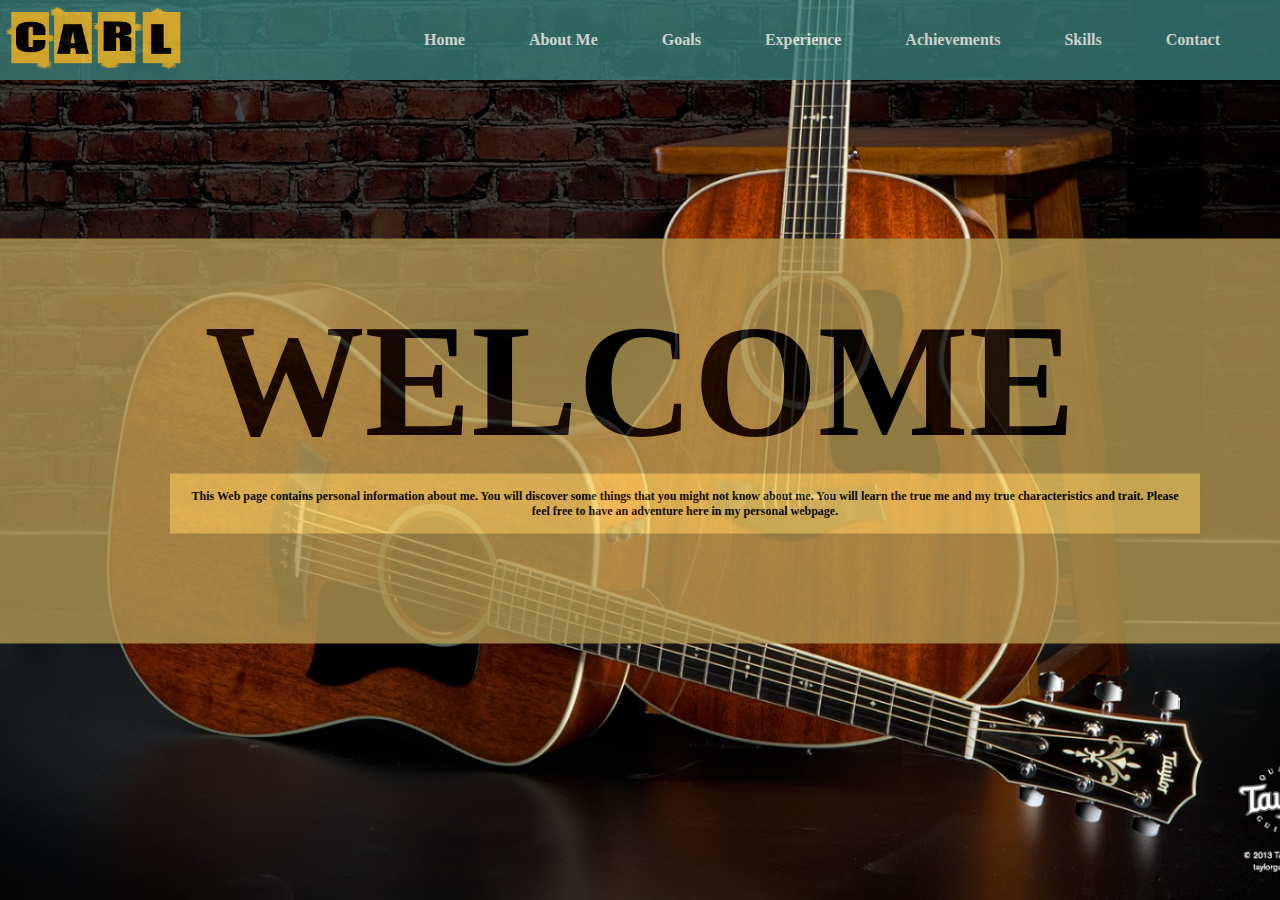
==== index.html @ a0879bba "I EDITED each page with their appropriate title" ====
<!DOCTYPE html>
<html>
<head>
	<meta charset="utf-8">
	<title>Home Page</title>
	<link rel="stylesheet" href="home.css" type="text/css"/>
</head>
<body>
	<div id="main">
			<nav>
			<img src="logo.png" width="200" height="80">
				<ul>
				<li><a href="index.html">Home</a></li>
				<li><a href="about.html">About Me</a></li>
				<li><a href="goals.html">Goals</a></li>
				<li><a href="experience.html">Experience</a></li>
				<li><a href="achievements.html">Achievements</a></li>
				<li><a href="skills.html">Skills</a></li>
				<li><a href="contact.html">Contact</a></li>
				</ul>
			</nav>
		</div>

		<div id="welcome">
			<h1>WELCOME</h1>
			<p>
				This Web page contains personal information about me. You will discover some things that you might not know about me. You will learn the true me and my true characteristics and trait. Please feel free to have an adventure here in my personal webpage.	
			</p>
			<div id="padding">
			</div>
		</div>

</body>
</html>
---- home.css ----
body{
	margin-top: 3%;
	margin: 0px;
	padding: 0px;
	background: url('home.jpg') no-repeat center center fixed;
	background-size: cover;
}

#welcome{
	text-align: center;
	font-weight: bold;
	font-family: Century Gothic;
	font-size: 80px;
	background-color: #B39953;
	color: black;
	transform: translateY(-30%);
	padding: 50px;
	opacity: 0.8;
}

#welcome p{
	margin-left: 120px; 
	text-align: center;
	text-indent: 0px;
	font-size: 12px;
	background-color: #F5CE65;
	padding: 15px;
	width: 1000px;
}

#padding{
	padding: 30px;
}

*{
	margin: 0;
	padding: 0;
	font-family: Century Gothic;	
}

a{
	font-weight: bold;
}

#main{
	width: 100%;
	height: 40vh;
}

nav{
	position: fixed;
	width: 100%;
	height: 80px;
	background-color: #377D7A;
	opacity: 0.8;
	line-height: 80px;
}

nav ul{
	float: right;
	margin-right: 30px;
}

nav ul li{
	list-style-type: none;
	display: inline-block;
}

nav ul li:hover{
	background-color: #BAD525;
	transition: 0.8s all;
}

nav ul li a{
	text-decoration: none;
	color: #fff;
	padding: 30px;
}
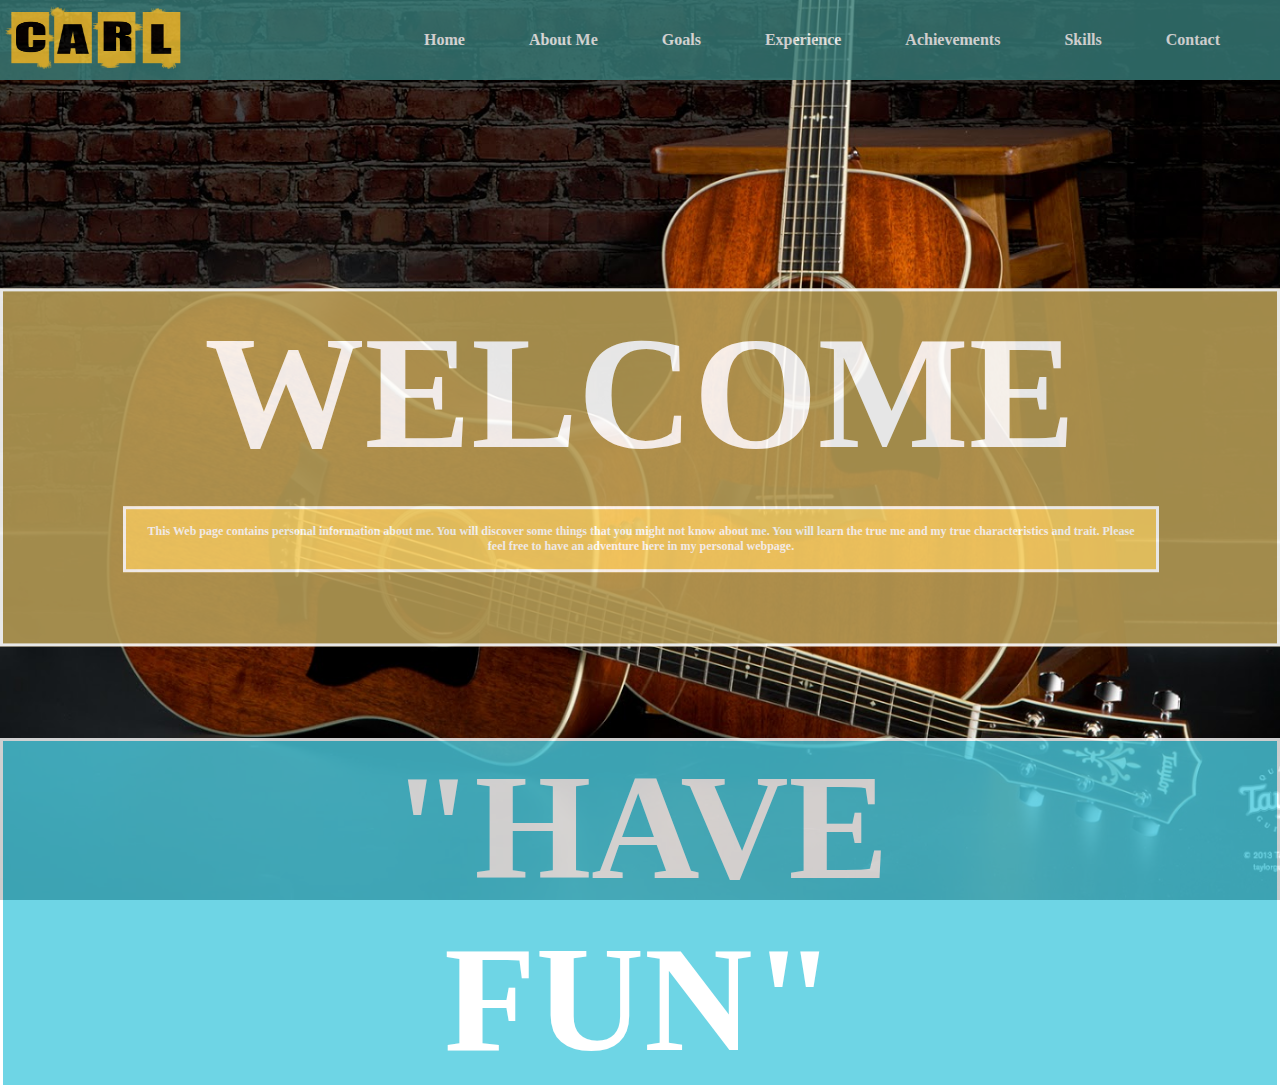
==== commit 8bdc8fa3: "I edited and put some extra details in the paragraph of the home page" ====
--- a/index.html
+++ b/index.html
@@ -25,10 +25,11 @@
 			<h1>WELCOME</h1>
 			<p>
 				This Web page contains personal information about me. You will discover some things that you might not know about me. You will learn the true me and my true characteristics and trait. Please feel free to have an adventure here in my personal webpage.	
-			</p>
-			<div id="padding">
-			</div>
+			</p><br>
 		</div>
-
+		
+		<div id="header2">
+			<p>"HAVE<br>FUN"</p>
+		</div>
 </body>
 </html>--- a/home.css
+++ b/home.css
@@ -6,31 +6,7 @@
 	background-size: cover;
 }
 
-#welcome{
-	text-align: center;
-	font-weight: bold;
-	font-family: Century Gothic;
-	font-size: 80px;
-	background-color: #B39953;
-	color: black;
-	transform: translateY(-30%);
-	padding: 50px;
-	opacity: 0.8;
-}
 
-#welcome p{
-	margin-left: 120px; 
-	text-align: center;
-	text-indent: 0px;
-	font-size: 12px;
-	background-color: #F5CE65;
-	padding: 15px;
-	width: 1000px;
-}
-
-#padding{
-	padding: 30px;
-}
 
 *{
 	margin: 0;
@@ -48,7 +24,6 @@
 }
 
 nav{
-	position: fixed;
 	width: 100%;
 	height: 80px;
 	background-color: #377D7A;
@@ -75,4 +50,44 @@
 	text-decoration: none;
 	color: #fff;
 	padding: 30px;
+}
+
+#welcome{
+	border-style: solid;
+	text-align: center;
+	font-weight: bold;
+	font-family: Century Gothic;
+	font-size: 80px;
+	background-color: #B39953;
+	color: white;
+	transform: translateY(-20%);
+	padding-top: 10px;
+	opacity: 0.9;	
+}
+
+#welcome p{
+	text-align: justify;
+	text-justify: inter-word;
+	border-style: solid; 
+	margin-left: 120px; 
+	text-align: center;
+	text-indent: 0px;
+	font-size: 12px;
+	background-color: #F5CE65;
+	padding: 15px;
+	width: 1000px;
+	font-weight: bolder;
+	transform: translateY(30%);
+}
+
+#header2 p{
+	border-style: solid;
+	margin-top: 20px;
+	text-align: center;
+	font-weight: bold;
+	font-family: Century Gothic;
+	font-size: 150px;
+	background-color: #4BCBDF;
+	color: white;
+	opacity: 0.8;
 }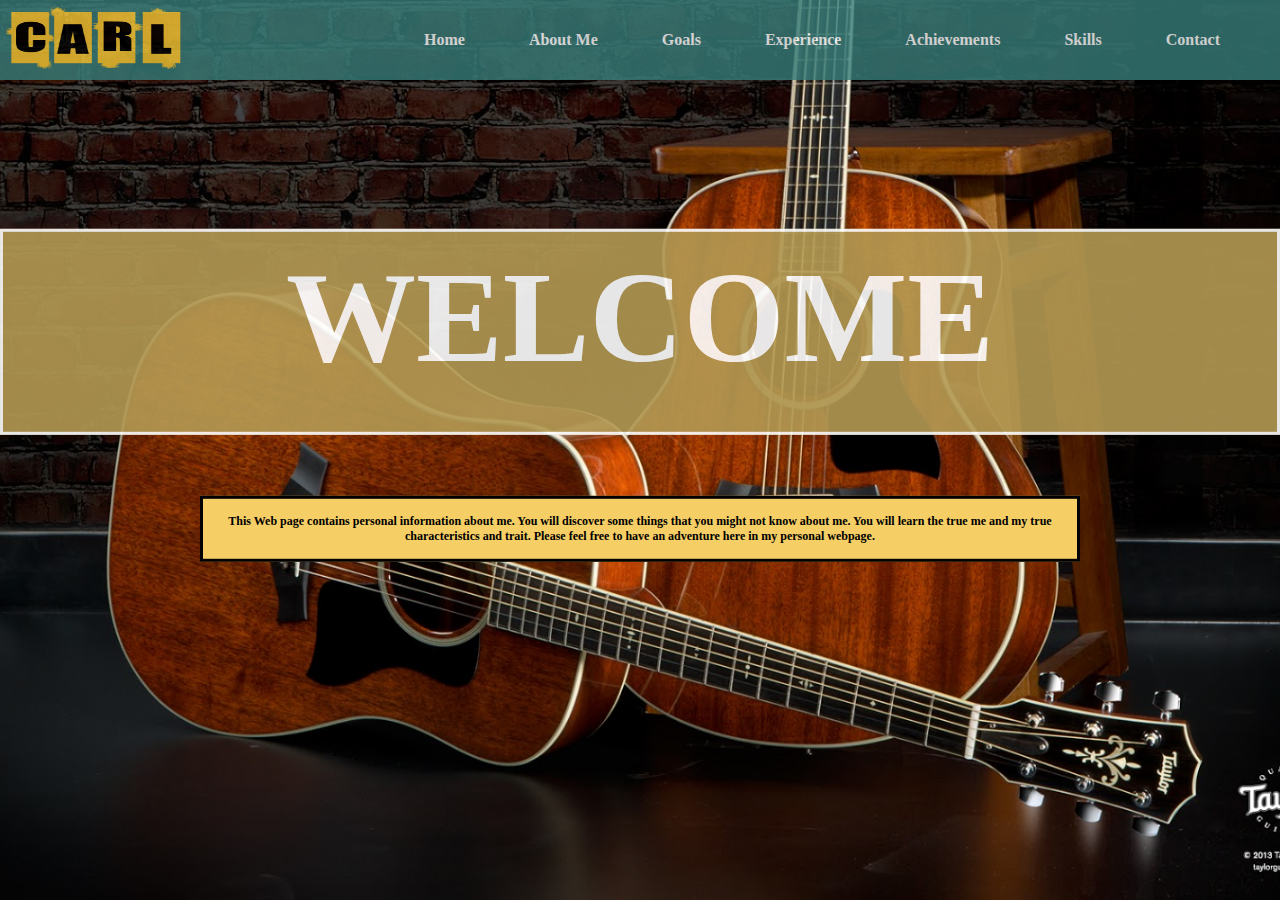
==== commit 47a4b627: "I modified some position in the home page" ====
--- a/index.html
+++ b/index.html
@@ -3,10 +3,11 @@
 <head>
 	<meta charset="utf-8">
 	<title>Home Page</title>
+	<meta name="viewport" content="width=device-width" content="initial-scale=1.0">
 	<link rel="stylesheet" href="home.css" type="text/css"/>
 </head>
 <body>
-	<div id="main">
+	<div class="main">
 			<nav>
 			<img src="logo.png" width="200" height="80">
 				<ul>
@@ -21,15 +22,14 @@
 			</nav>
 		</div>
 
-		<div id="welcome">
-			<h1>WELCOME</h1>
+		<div class="welcome">
+			<h1>WELCOME</h1>		
+		</div>
+
+		<div class="p1">
 			<p>
-				This Web page contains personal information about me. You will discover some things that you might not know about me. You will learn the true me and my true characteristics and trait. Please feel free to have an adventure here in my personal webpage.	
-			</p><br>
-		</div>
-		
-		<div id="header2">
-			<p>"HAVE<br>FUN"</p>
+				This Web page contains personal information about me. You will discover some things that you might not know about me. You will learn the true me and my 	true characteristics and trait. Please feel free to have an adventure here in my personal webpage.	
+			</p>
 		</div>
 </body>
 </html>--- a/home.css
+++ b/home.css
@@ -5,7 +5,6 @@
 	background: url('home.jpg') no-repeat center center fixed;
 	background-size: cover;
 }
-
 
 
 *{
@@ -18,9 +17,9 @@
 	font-weight: bold;
 }
 
-#main{
+.main{
 	width: 100%;
-	height: 40vh;
+	height: 30vh;
 }
 
 nav{
@@ -52,42 +51,51 @@
 	padding: 30px;
 }
 
-#welcome{
+.welcome h1{
+	max-width: 1500px;	
+	width: 100%;
+	margin: none;
 	border-style: solid;
 	text-align: center;
 	font-weight: bold;
 	font-family: Century Gothic;
-	font-size: 80px;
+	font-size: 100px;
 	background-color: #B39953;
 	color: white;
 	transform: translateY(-20%);
 	padding-top: 10px;
-	opacity: 0.9;	
+	opacity: 0.9;
+	padding-bottom: 40px;	
 }
 
-#welcome p{
+.p1 p{
 	text-align: justify;
 	text-justify: inter-word;
 	border-style: solid; 
-	margin-left: 120px; 
+	margin-left: 200px;
+	margin-right: 200px; 
 	text-align: center;
 	text-indent: 0px;
 	font-size: 12px;
 	background-color: #F5CE65;
 	padding: 15px;
-	width: 1000px;
+	width: 800px;
 	font-weight: bolder;
 	transform: translateY(30%);
 }
 
-#header2 p{
-	border-style: solid;
-	margin-top: 20px;
-	text-align: center;
-	font-weight: bold;
-	font-family: Century Gothic;
-	font-size: 150px;
-	background-color: #4BCBDF;
-	color: white;
-	opacity: 0.8;
-}+div{
+	@include fluid-type(font-size: 130px, 50px)
+}
+
+@media (max-width: 1500px){
+	.welcome h1{
+		width: auto;
+		float: none;
+		font-size: 130px; 
+	}
+	.p1 p{
+		width: auto;
+		float: none;
+	}
+}	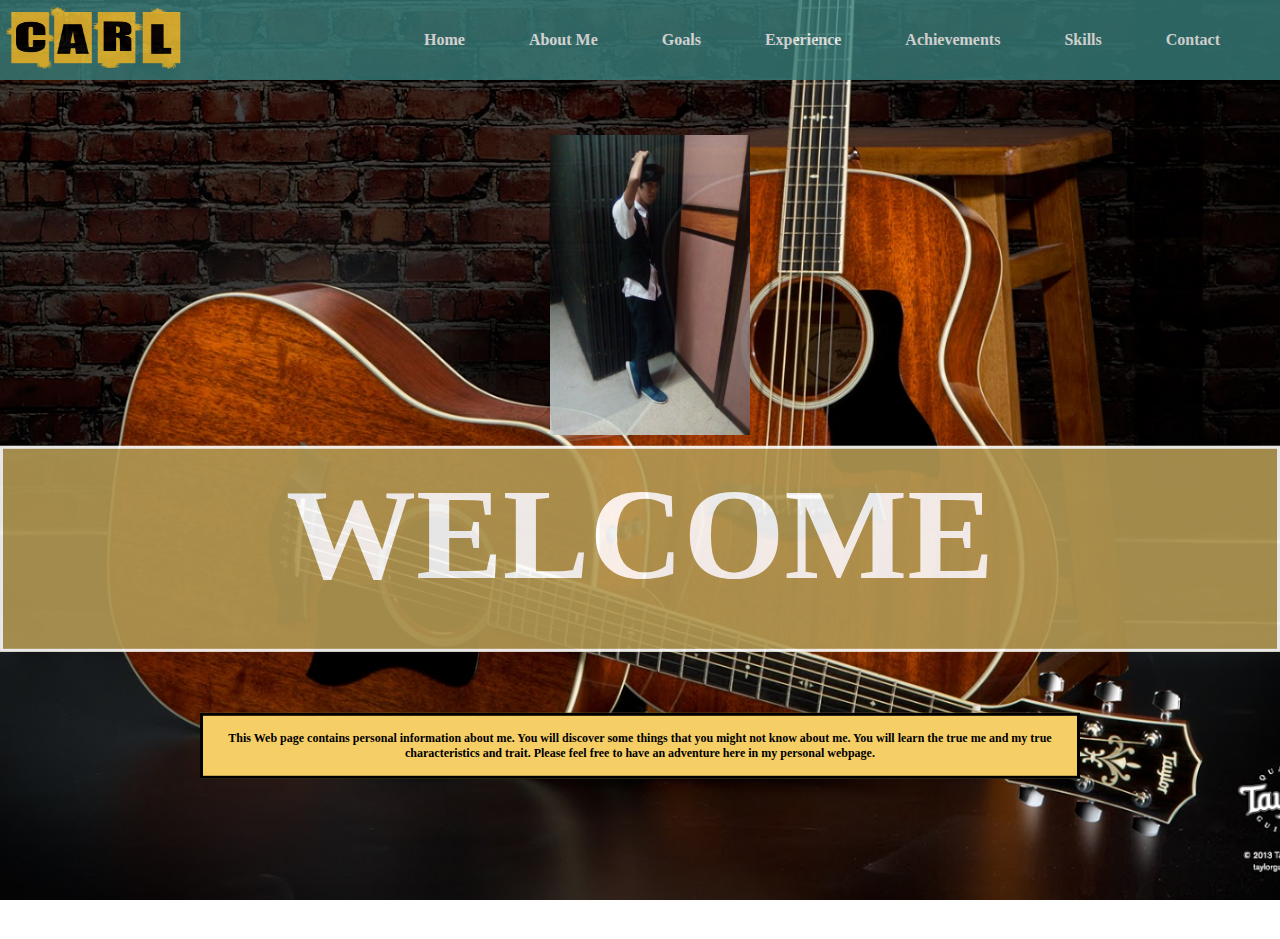
==== commit e0765dea: "I Put content into my experience.html, goals.html, goals.html.and skills.html and modified my home a" ====
--- a/index.html
+++ b/index.html
@@ -22,6 +22,10 @@
 			</nav>
 		</div>
 
+		<div id="pic">
+			<img src="pic.jpg" width="200" height="300">
+		</div><br>
+
 		<div class="welcome">
 			<h1>WELCOME</h1>		
 		</div>
--- a/home.css
+++ b/home.css
@@ -19,7 +19,7 @@
 
 .main{
 	width: 100%;
-	height: 30vh;
+	height: 15vh;
 }
 
 nav{
@@ -51,6 +51,11 @@
 	padding: 30px;
 }
 
+#pic img{
+	margin-left: 550px;
+	opacity: 0.9;
+}
+
 .welcome h1{
 	max-width: 1500px;	
 	width: 100%;
@@ -65,7 +70,8 @@
 	transform: translateY(-20%);
 	padding-top: 10px;
 	opacity: 0.9;
-	padding-bottom: 40px;	
+	padding-bottom: 40px;
+	margin-top: 30px;	
 }
 
 .p1 p{
@@ -82,6 +88,7 @@
 	width: 800px;
 	font-weight: bolder;
 	transform: translateY(30%);
+	margin-bottom: 20vh;
 }
 
 div{
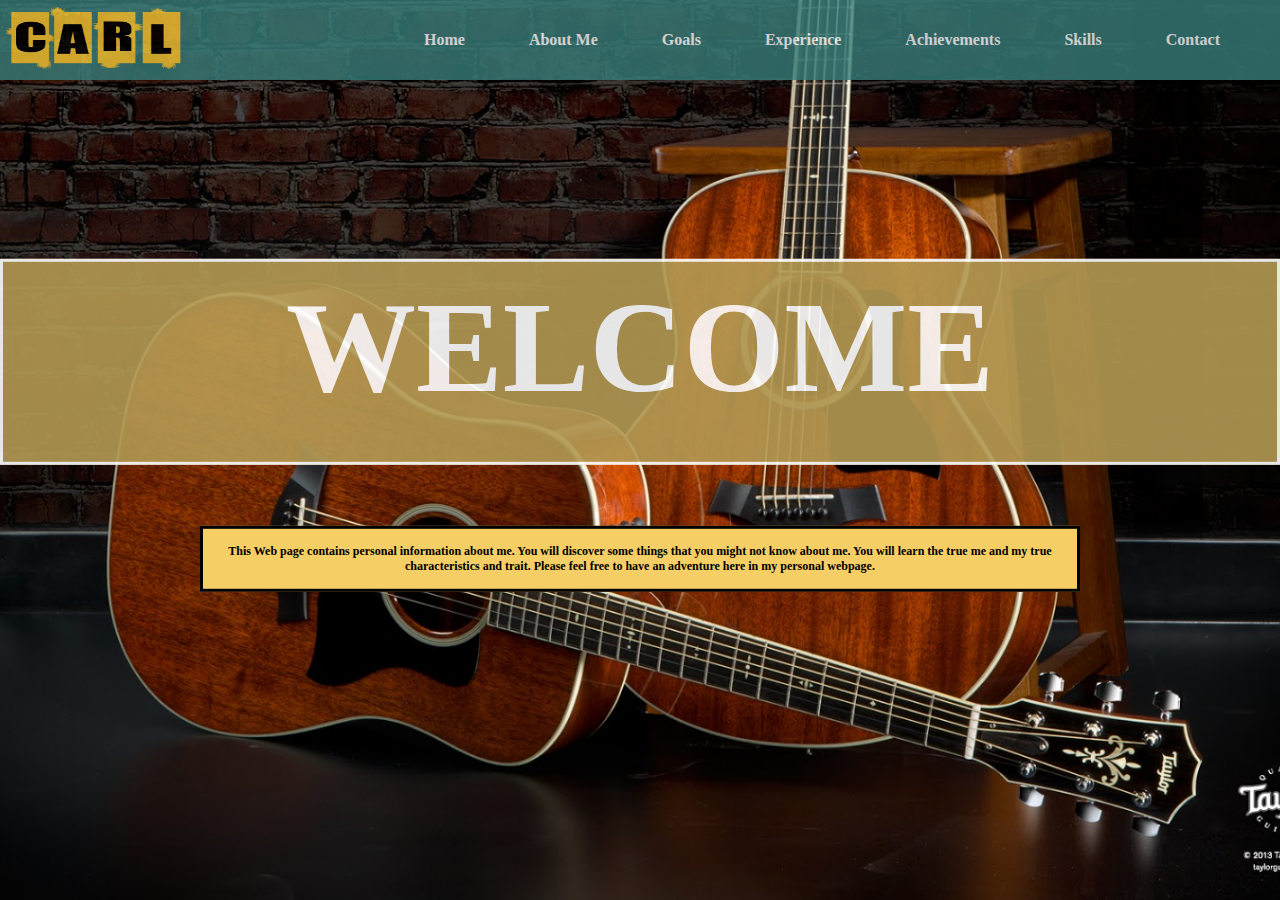
==== commit 638a062b: "I added my picture in the about page" ====
--- a/index.html
+++ b/index.html
@@ -22,10 +22,6 @@
 			</nav>
 		</div>
 
-		<div id="pic">
-			<img src="pic.jpg" width="200" height="300">
-		</div><br>
-
 		<div class="welcome">
 			<h1>WELCOME</h1>		
 		</div>
--- a/home.css
+++ b/home.css
@@ -19,7 +19,7 @@
 
 .main{
 	width: 100%;
-	height: 15vh;
+	height: 30vh;
 }
 
 nav{
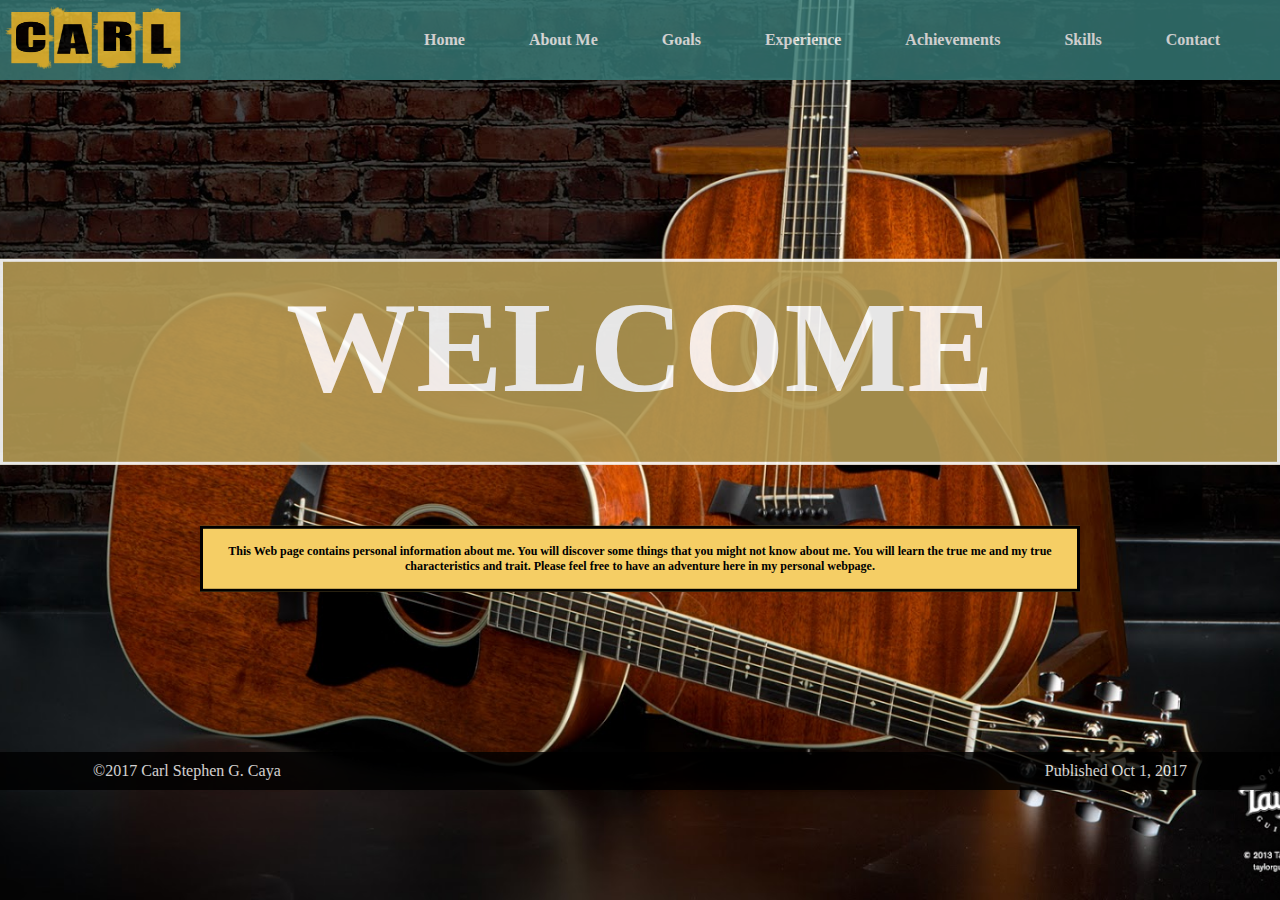
==== commit cc8850a3: "I have finished my website" ====
--- a/index.html
+++ b/index.html
@@ -31,5 +31,9 @@
 				This Web page contains personal information about me. You will discover some things that you might not know about me. You will learn the true me and my 	true characteristics and trait. Please feel free to have an adventure here in my personal webpage.	
 			</p>
 		</div>
+
+		<div id="footer">
+	  <pre>©2017 Carl Stephen G. Caya                                                                                                                                                                                               Published Oct 1, 2017</pre>
+	</div>
 </body>
 </html>--- a/home.css
+++ b/home.css
@@ -105,4 +105,16 @@
 		width: auto;
 		float: none;
 	}
+}
+
+#footer pre{ 
+   	left: 0;
+   	bottom: 0;
+   	width: 100%;
+   	background-color: black;
+   	color: white;
+   	text-align: center;
+   	padding-bottom: 10px;
+   	padding-top: 10px;
+   	opacity: 0.8;
 }	